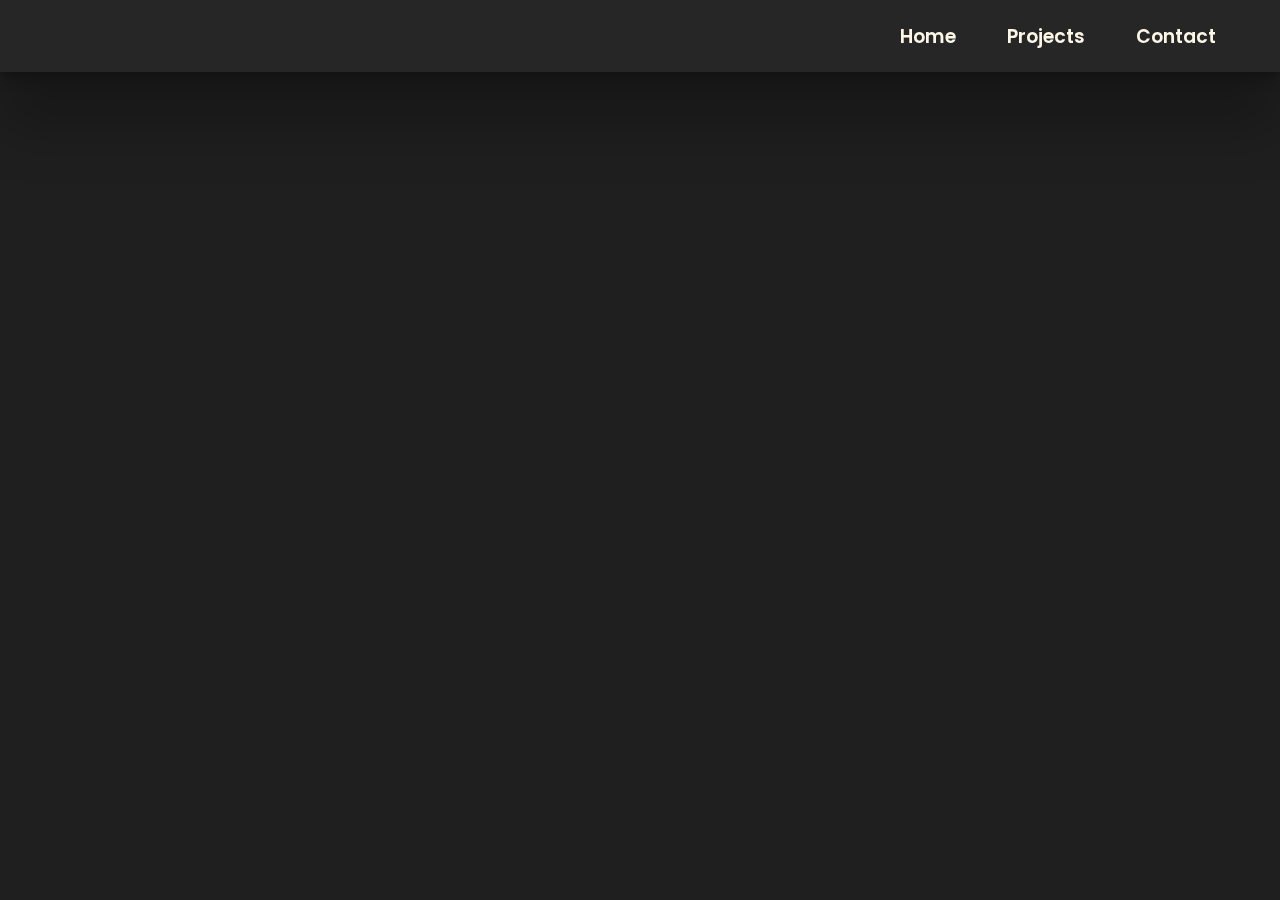
==== html/contact.html @ b2fe167b "first commit" ====
<!DOCTYPE html>
<html lang="en">
<head>
    <meta charset="UTF-8">
    <meta http-equiv="X-UA-Compatible" content="IE=edge">
    <meta name="viewport" content="width=device-width, initial-scale=1.0">
    <link rel="stylesheet" href="../styles/main.css">
    <title>Philip | Contact</title>
</head>
<body>
    <div id="nav-bar-wrapper">
        <ul id="nav-bar-list" class="styled-list">
            <li><a href="../index.html" class="styled-link" target="_blank">Home</a></li>
            <li><a href="projects.html" class="styled-link" target="_blank">Projects</a></li>
            <li><a href="contact.html" class="styled-link" target="_blank">Contact</a></li>
        </ul>
    </div>
</body>
</html>
---- styles/main.css ----
@import url('https://fonts.googleapis.com/css2?family=Poppins&display=swap');


* {
    font-family: 'Poppins', sans-serif;
    margin: 0 0 0 0;
}

html {
    scroll-behavior: smooth;
}


body {
    background-color: rgb(31, 31, 31);
}

/* Width */
::-webkit-scrollbar {
    background-color: rgb(44, 44, 44);
    width: 10px;
}

/* Handle */
::-webkit-scrollbar-thumb {
    background: aquamarine;
}

/* Handle Hover */
::-webkit-scrollbar-thumb:hover {
    background: rgb(78, 202, 160);
}


#nav-bar-wrapper {
    background-color: rgb(38, 38, 38, 255);
    width: 100%;
    position: fixed;
    top: 0;
    display: flex;
    justify-content: right;
    align-items: center;
    height: 8vh;
    transition-property: background-color;
    transition-duration: 0.4s;
    box-shadow: rgba(0, 0, 0, 0.25) 0px 54px 55px, rgba(0, 0, 0, 0.12) 0px -12px 30px, rgba(0, 0, 0, 0.12) 0px 4px 6px, rgba(0, 0, 0, 0.17) 0px 12px 13px, rgba(0, 0, 0, 0.09) 0px -3px 5px;
    z-index: 999;
}

#nav-bar-list {
    padding-right: 5vw;
    display: flex;
    justify-content: right;
    align-items: center;
    flex-direction: row;
    gap: 4vw;
    color: rgb(251, 246, 229);
}

#nav-bar-list a {
    font-size: 2.1vh;
    font-weight: 600;
}

.styled-list {
    list-style-type: none;
}

.styled-link {
    transition-property: color;
    transition-duration: 0.4s;
}

.styled-link:link {
    color: rgb(251, 246, 229);
    text-decoration: none;
}

.styled-link:visited {
    color: rgb(251, 246, 229);
    text-decoration: none;
}

.styled-link:hover {
    color: aquamarine;
    text-decoration: none;
}

.styled-link:active {
    color: rgb(251, 246, 229);
    text-decoration: none;
}

.text-wrapper {
    background-color:rgb(14, 14, 14);
    resize: vertical;
    border-radius: 25px;
    box-shadow: rgba(0, 0, 0, 0.25) 0px 54px 55px, rgba(0, 0, 0, 0.12) 0px -12px 30px, rgba(0, 0, 0, 0.12) 0px 4px 6px, rgba(0, 0, 0, 0.17) 0px 12px 13px, rgba(0, 0, 0, 0.09) 0px -3px 5px;
}

.fixed-button {
    position: relative;
    box-shadow: rgba(255, 255, 255, 0.19) 0px 10px 20px, rgba(255, 255, 255, 0.23) 0px 6px 6px;
    transform: scale(1);
    transition-property: transform;
    transition-duration: 0.3s;
}   

.fixed-button:hover {
    cursor: pointer;
}

.fixed-button a {
    padding-left: 0.5vh;
    padding-right: 0.5vh;
    font-weight: 700;
}

.fixed-button p {
    padding-left: 0.5vh;
    padding-right: 0.5vh;
    font-weight: 700;
}

.floating-button {
    transform-origin: center;
    animation-name: floating;
    animation-duration: 6s;
    animation-iteration-count: infinite;
}


.space-small {
    height: 50vh;
}

/* Animations */
@keyframes floating { 
    0%, 100% {transform: translateY(0px);} 
    50% {transform: translateY(15px);} 
 }
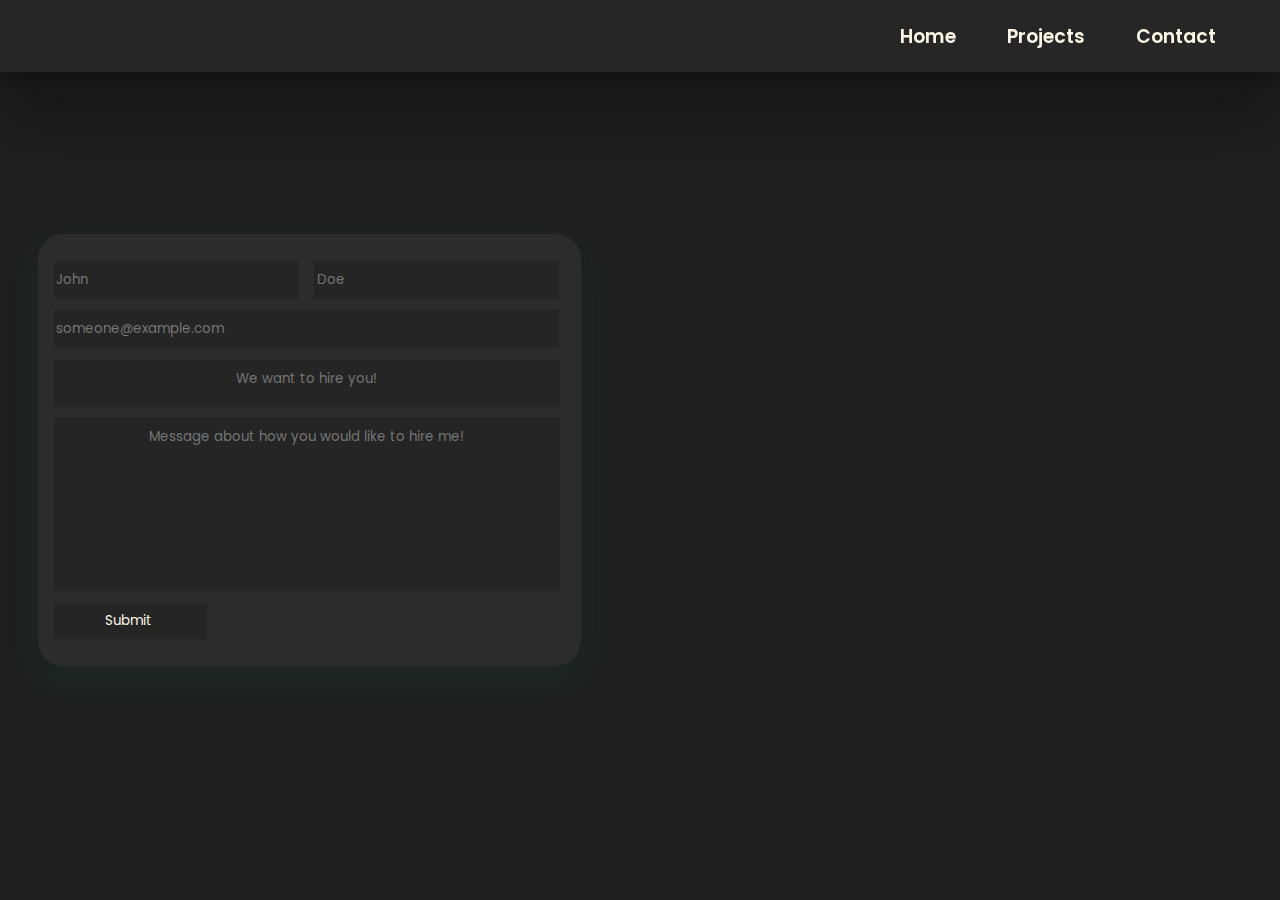
==== commit 31b45742: "contact form" ====
--- a/html/contact.html
+++ b/html/contact.html
@@ -5,15 +5,31 @@
     <meta http-equiv="X-UA-Compatible" content="IE=edge">
     <meta name="viewport" content="width=device-width, initial-scale=1.0">
     <link rel="stylesheet" href="../styles/main.css">
+    <link rel="stylesheet" href="../styles/contact.css">
     <title>Philip | Contact</title>
 </head>
 <body>
     <div id="nav-bar-wrapper">
         <ul id="nav-bar-list" class="styled-list">
-            <li><a href="../index.html" class="styled-link" target="_blank">Home</a></li>
-            <li><a href="projects.html" class="styled-link" target="_blank">Projects</a></li>
-            <li><a href="contact.html" class="styled-link" target="_blank">Contact</a></li>
+            <li><a href="../index.html" class="styled-link">Home</a></li>
+            <li><a href="projects.html" class="styled-link">Projects</a></li>
+            <li><a href="contact.html" class="styled-link">Contact</a></li>
         </ul>
+    </div>
+    <div id="contact-form-wrapper">
+        <form action="" id="contact-form">
+            <input type="text" id="contact-form-firstname" name="firstname" placeholder="John">
+
+            <input type="text" id="contact-form-lastname" name="lastname" placeholder="Doe">
+
+            <input type="email" id="contact-form-email" name="email" placeholder="someone@example.com">
+
+            <textarea id="contact-form-subject" name="subject" placeholder="We want to hire you!"></textarea>
+
+            <textarea id="contact-form-message" name="message" placeholder="Message about how you would like to hire me!"></textarea>
+
+            <input id="contact-form-submit" type="submit" value="Submit">
+        </form>
     </div>
 </body>
 </html>--- a/styles/contact.css
+++ b/styles/contact.css
@@ -0,0 +1,84 @@
+#contact-form-wrapper {
+    display:flex;
+    align-items: center;
+    justify-content: flex-start;
+    width: 50vw;
+    height: 100vh;
+}
+
+#contact-form {
+    background-color: rgb(44, 44, 44);
+    margin-left: 3vw;
+    padding-top: 3vh;
+    padding-left: 1.2vw;
+    padding-right: 1.2vw;
+    padding-bottom: 3vh;
+    width: 40vw;
+    height: 42vh;
+    border-radius: 25px;
+    display: flex;
+    flex-direction: row;
+    justify-content: flex-start;
+    align-items: flex-start;
+    flex-wrap: wrap;
+    column-gap: 3%;
+    row-gap: 3%;
+    resize: vertical;
+    box-shadow: rgba(50, 100, 83, 0.25) 0px 14px 28px, rgba(0, 0, 0, 0.22) 0px 10px 10px;
+}
+
+#contact-form * {
+    background-color: rgb(37, 37, 37);
+}
+
+#contact-form input {
+    height: 4vh;
+    display: inline;
+    padding-left: 0.2vw;
+    color: rgb(251, 246, 229);
+    border: 0px;
+}
+
+#contact-form textarea {
+    padding-top: 1vh;
+    width: 98%;
+    border: 0px;
+    text-align: center;
+    color: rgb(251, 246, 229);
+}
+
+#contact-form input:focus {
+    color: aquamarine
+}
+
+#contact-form textarea:focus {
+    color: aquamarine;
+}
+
+#contact-form-firstname {
+    width: 47%;
+}
+
+#contact-form-lastname {
+    width: 47%;
+}
+
+#contact-form-email {
+    width: 97.8%;
+}
+
+#contact-form-subject {
+    resize: none;
+    height: 4vh;
+    min-height: 4vh;
+}
+
+#contact-form-message {
+    resize: none;
+    height: 18vh;
+    min-height: 18vh;
+}
+
+#contact-form-submit {
+    width: 12vw;
+}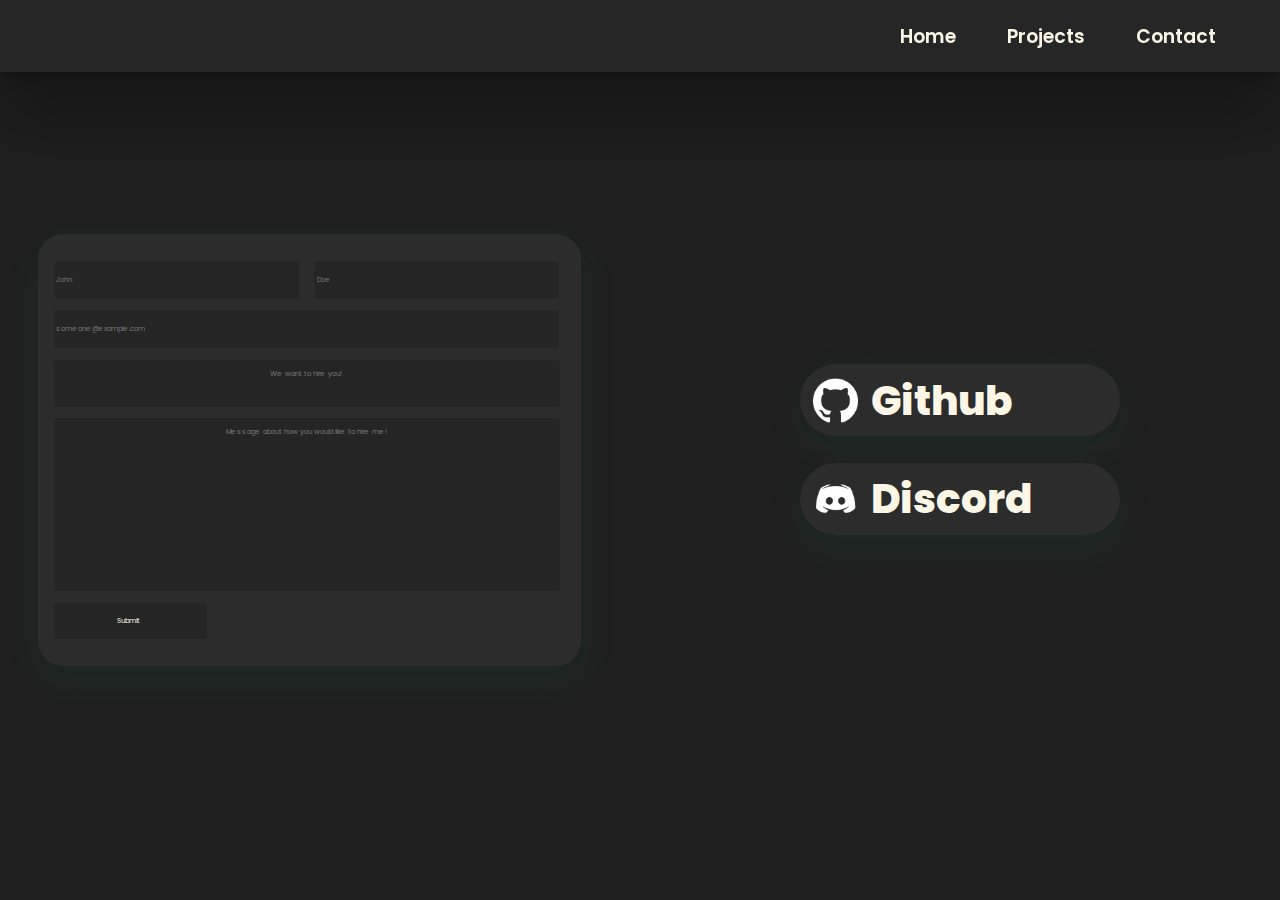
==== commit 6a12be99: "added contact buttons" ====
--- a/html/contact.html
+++ b/html/contact.html
@@ -16,20 +16,44 @@
             <li><a href="contact.html" class="styled-link">Contact</a></li>
         </ul>
     </div>
-    <div id="contact-form-wrapper">
-        <form action="" id="contact-form">
-            <input type="text" id="contact-form-firstname" name="firstname" placeholder="John">
+    <div id="contact-page-wrapper">
+        <div id="contact-form-wrapper">
+            <form action="" id="contact-form">
+                <input type="text" id="contact-form-firstname" name="firstname" placeholder="John">
+    
+                <input type="text" id="contact-form-lastname" name="lastname" placeholder="Doe">
+    
+                <input type="email" id="contact-form-email" name="email" placeholder="someone@example.com">
+    
+                <textarea id="contact-form-subject" name="subject" placeholder="We want to hire you!"></textarea>
+    
+                <textarea id="contact-form-message" name="message" placeholder="Message about how you would like to hire me!"></textarea>
+    
+                <input id="contact-form-submit" type="submit" value="Submit">
+            </form>
+        </div>
+        <div id="contact-links-wrapper">
+            <a href="https://github.com/95827571" class="styled-link" target="_blank">
+                <div class="contact-link-button">
+                    <img src="../images/github-logo-image.png">
+                    <h1>Github</h1>
+                </div>
+            </a>
+            <button onclick="copyText(`philip#7465`)" class="styled-button">
+                <div class="contact-link-button">
+                    <img src="../images/discord-logo-image.png">
+                    <h1>Discord</h1>
+                </div>
+            </button>
+        </div>
+    </div>
 
-            <input type="text" id="contact-form-lastname" name="lastname" placeholder="Doe">
 
-            <input type="email" id="contact-form-email" name="email" placeholder="someone@example.com">
+    <script>
+        const copyText = (text) => {
+            navigator.clipboard.writeText(text);
+        }
 
-            <textarea id="contact-form-subject" name="subject" placeholder="We want to hire you!"></textarea>
-
-            <textarea id="contact-form-message" name="message" placeholder="Message about how you would like to hire me!"></textarea>
-
-            <input id="contact-form-submit" type="submit" value="Submit">
-        </form>
-    </div>
+    </script>
 </body>
 </html>--- a/styles/main.css
+++ b/styles/main.css
@@ -71,6 +71,25 @@
     transition-duration: 0.4s;
 }
 
+.styled-button {
+    background-color: rgb(0,0,0,0);
+    border: 0px;
+}
+
+.styled-button h1 {
+    color: rgb(251, 246, 229);
+    transition-property: color;
+    transition-duration: 0.4s;
+}
+
+.styled-button:hover {
+    cursor: pointer;
+}
+
+.styled-button:hover h1 {
+    color: aquamarine;
+}
+
 .styled-link:link {
     color: rgb(251, 246, 229);
     text-decoration: none;
--- a/styles/contact.css
+++ b/styles/contact.css
@@ -1,9 +1,26 @@
+#contact-page-wrapper {
+    display: flex;
+    align-items: center;
+}
+
 #contact-form-wrapper {
     display:flex;
     align-items: center;
     justify-content: flex-start;
-    width: 50vw;
     height: 100vh;
+    width: 50%;
+    margin: 0;
+}
+
+#contact-links-wrapper {
+    display:flex;
+    align-items: center;
+    justify-content: center;
+    flex-direction: column;
+    gap: 2vw;
+    height: 100vh;
+    width: 50%;
+    margin: 0;
 }
 
 #contact-form {
@@ -29,30 +46,28 @@
 
 #contact-form * {
     background-color: rgb(37, 37, 37);
+    color: rgb(251, 246, 229);
+    border: 0px;
+    border-radius: 4px;
+    font-size: 0.55vw;
+}
+
+#contact-form *:focus {
+    color: aquamarine;
+    border-color: aquamarine;
+    font-weight: 800;
 }
 
 #contact-form input {
     height: 4vh;
     display: inline;
     padding-left: 0.2vw;
-    color: rgb(251, 246, 229);
-    border: 0px;
 }
 
 #contact-form textarea {
     padding-top: 1vh;
     width: 98%;
-    border: 0px;
     text-align: center;
-    color: rgb(251, 246, 229);
-}
-
-#contact-form input:focus {
-    color: aquamarine
-}
-
-#contact-form textarea:focus {
-    color: aquamarine;
 }
 
 #contact-form-firstname {
@@ -81,4 +96,33 @@
 
 #contact-form-submit {
     width: 12vw;
+}
+
+.contact-link-button {
+    background-color: rgb(44, 44, 44);
+    height: 8vh;
+    width: 25vw;
+    border-radius: 50px;
+    box-shadow: rgba(50, 100, 83, 0.25) 0px 14px 28px, rgba(0, 0, 0, 0.22) 0px 10px 10px;
+    transition: transform 0.4s;
+    display: flex;
+    justify-content: flex-start;
+    align-items: center;
+}
+
+.contact-link-button img {
+    height: 5vh;
+    width: 5vh;
+    margin-left: 1vw;
+    filter: invert(100%)
+}
+
+.contact-link-button h1 {
+    margin-left: 1vw;
+    font-weight: 750;
+    font-size: 4.5vh;
+}
+
+.contact-link-button:hover {
+    transform: scale(1.04);
 }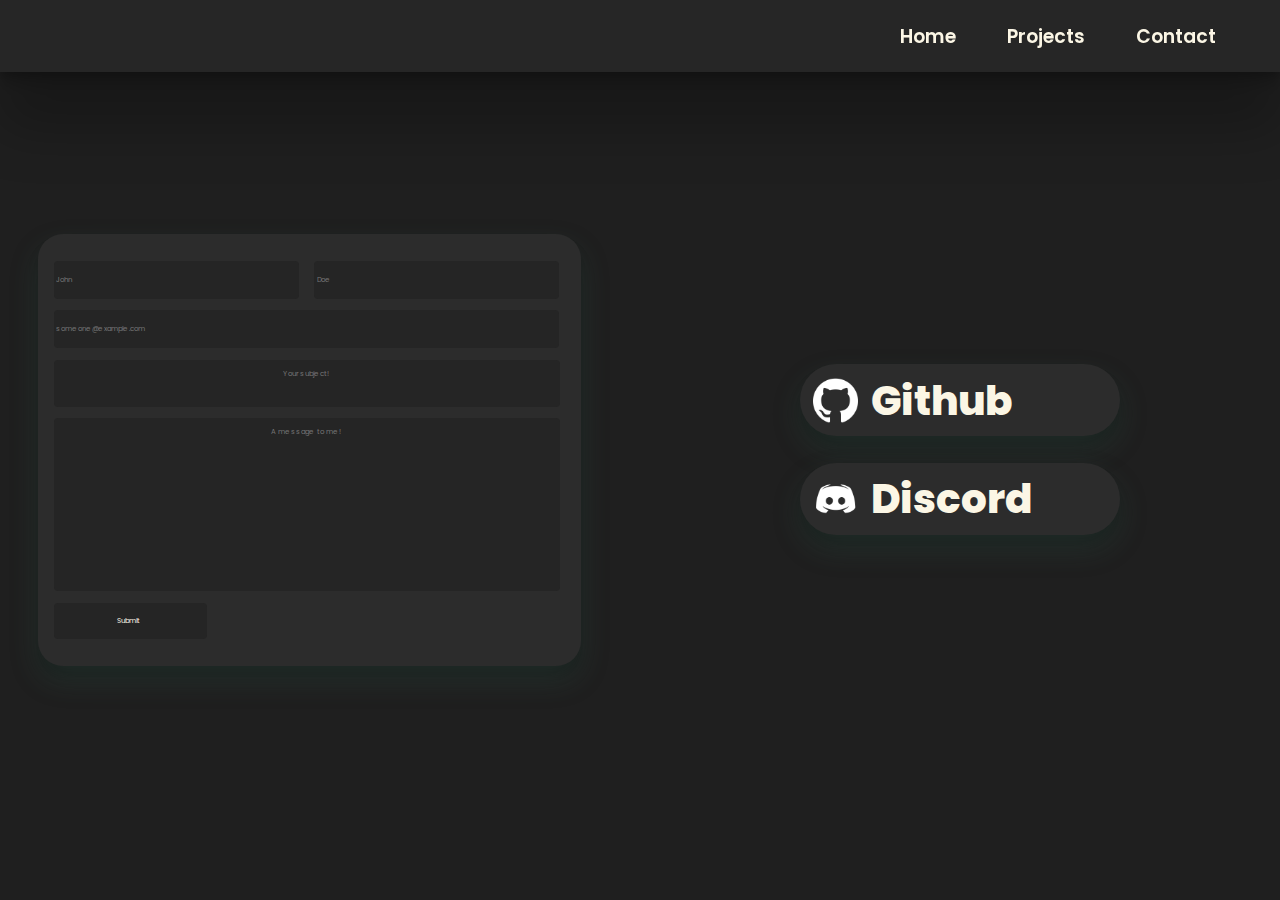
==== commit b271c6d9: "minor changes to form" ====
--- a/html/contact.html
+++ b/html/contact.html
@@ -25,9 +25,9 @@
     
                 <input type="email" id="contact-form-email" name="email" placeholder="someone@example.com">
     
-                <textarea id="contact-form-subject" name="subject" placeholder="We want to hire you!"></textarea>
+                <textarea id="contact-form-subject" name="subject" placeholder="Your subject!"></textarea>
     
-                <textarea id="contact-form-message" name="message" placeholder="Message about how you would like to hire me!"></textarea>
+                <textarea id="contact-form-message" name="message" placeholder="A message to me!"></textarea>
     
                 <input id="contact-form-submit" type="submit" value="Submit">
             </form>
@@ -52,8 +52,7 @@
     <script>
         const copyText = (text) => {
             navigator.clipboard.writeText(text);
-        }
-
+        };
     </script>
 </body>
 </html>